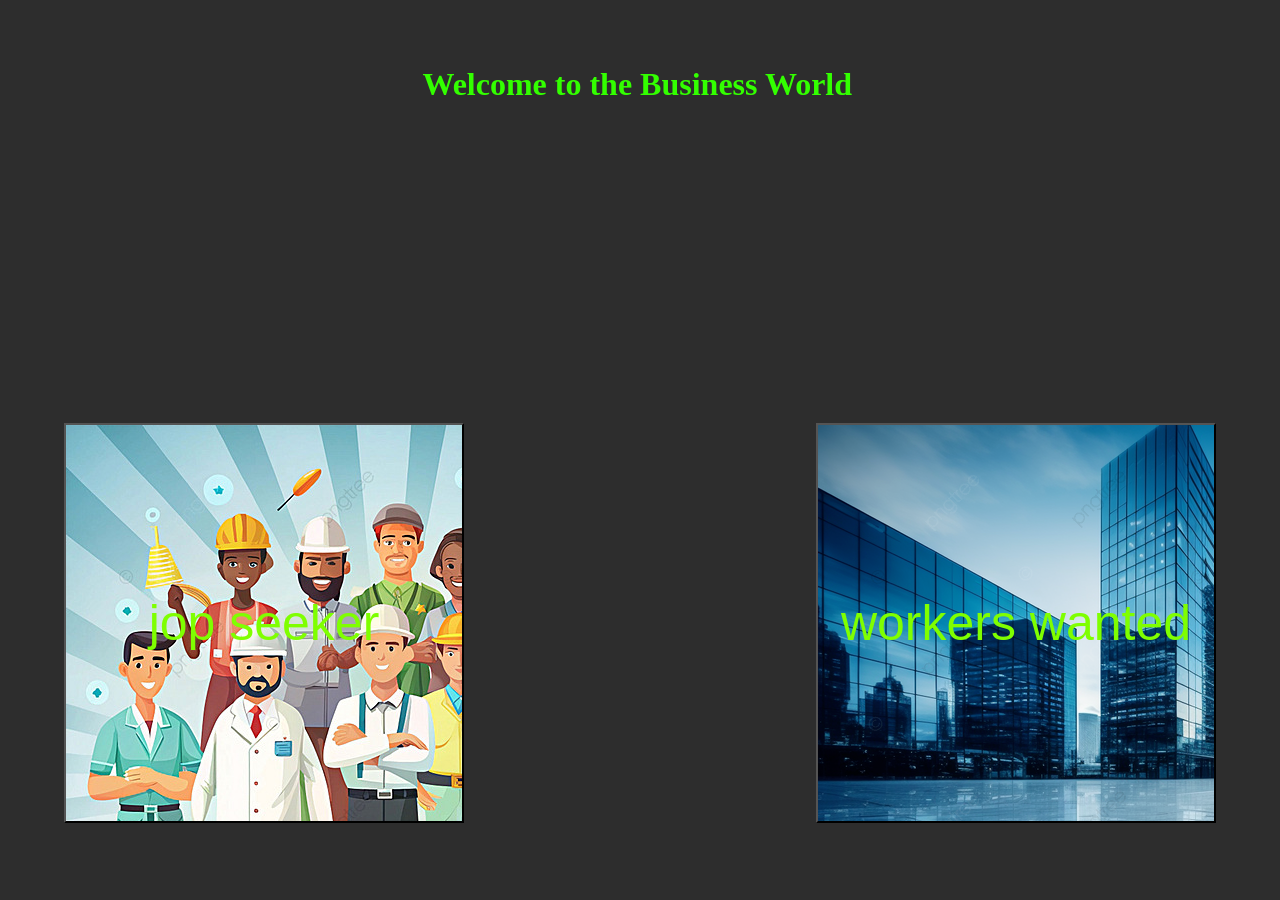
==== index.html @ 5e40501d "Initial commit" ====
<!DOCTYPE html>
<html lang="en">
<head>
    <meta charset="UTF-8">
    <meta name="viewport" content="width=device-width, initial-scale=1.0">
    <title>Document</title>
    <link rel="stylesheet" href="style1.css">
</head>
<body class="oll">
    <h1 class="tag">Welcome to the Business World</h1>
<button id="button" class="button" style="font-size: 50px; color: chartreuse;">workers wanted</button>
<button id="img" class="img" style="font-size: 50px; color: chartreuse;">jop seeker</button>
   <script src="test1.js"></script> 
</body>
</html>
---- style1.css ----
.oll{
    background-color: rgba(0, 0, 0, 0.822);
}
.button{
    width: 400px;
    height: 400px;
    background-image: url(business.png);
    position: fixed;
    top: 47vh;
    right: 5vw;
}
.img{
    width: 400px;
    height: 400px;
    background-image: url(work.png);
    position: fixed;
    top: 47vh;
    left: 5vw;  
}
.tag{
    color: rgb(51, 255, 0);
    position: fixed;
    top: 5vh;
    left: 33vw;
}
.bady{
    background-color: rgba(0, 0, 0, 0.692);
}
.shop{
    color: rgb(60, 255, 0);
    position: fixed;
    top: 30vh;
    left: 43vw;
}
.name{
 position: fixed;
    top: 32vh;
    left: 43vw;   
}
.phone{
     color: rgb(60, 255, 0);
    position: fixed;
    top: 35vh;
    left: 43vw;
}
.tel{
    position: fixed;
    top: 37vh;
    left: 43vw;
}
.option{
    position: fixed;
    top:51vh;
    left: 52.2vw;
}
.city{
    position: fixed;
    top:51vh;
    left: 43vw;
}
.hello{
    color: rgb(30, 255, 0);
    position: fixed;
    top: 5vh;
    left: 50vw;
}
.ras{
    color: rgb(30, 255, 0);
    position: fixed;
    top: 13vh;
    left: 42.8vw;
}
.whats{
    color: rgb(30, 255, 0);
    position: fixed;
    top: 40vh;
    left: 43vw;
}
.whats_app{
 position: fixed;
 top: 42vh;
 left: 43vw;   
}
.num{
    color: rgb(30, 255, 0);
    position: fixed;
    top: 45vh;
    left: 43vw;
}
.telo{
 position: fixed;
 top: 47vh;
 left: 43vw;
}
.Next{
    position: fixed;
    top: 60vh;
    left: 50vw;
}
.tipe{
    color: rgb(30, 255, 0);
    position: fixed;
    top: 25vh;
    left: 43vw;
}
.type{
    position: fixed;
    top: 27vh;
    left: 43vw;
}
.data{
    display: flex;
    flex-wrap: wrap;
    gap: 10px;
    /* height: 25vh;
    width: 25vw;
    background-color: rgba(0, 0, 0, 0.616); */
}
.delete{
    cursor: pointer;
    position: absolute;
    top: .5vh;
    right: .5vw;
}
.size{
    font-size: 27px;
}
.offer_box{
    background-color: aliceblue;
    border: 1px solid gray;
    padding: 20px;
    flex: 1 1 200px;
    position: relative;
}
.dbbcg{
    background-color: rgba(0, 0, 0, 0.685);
}
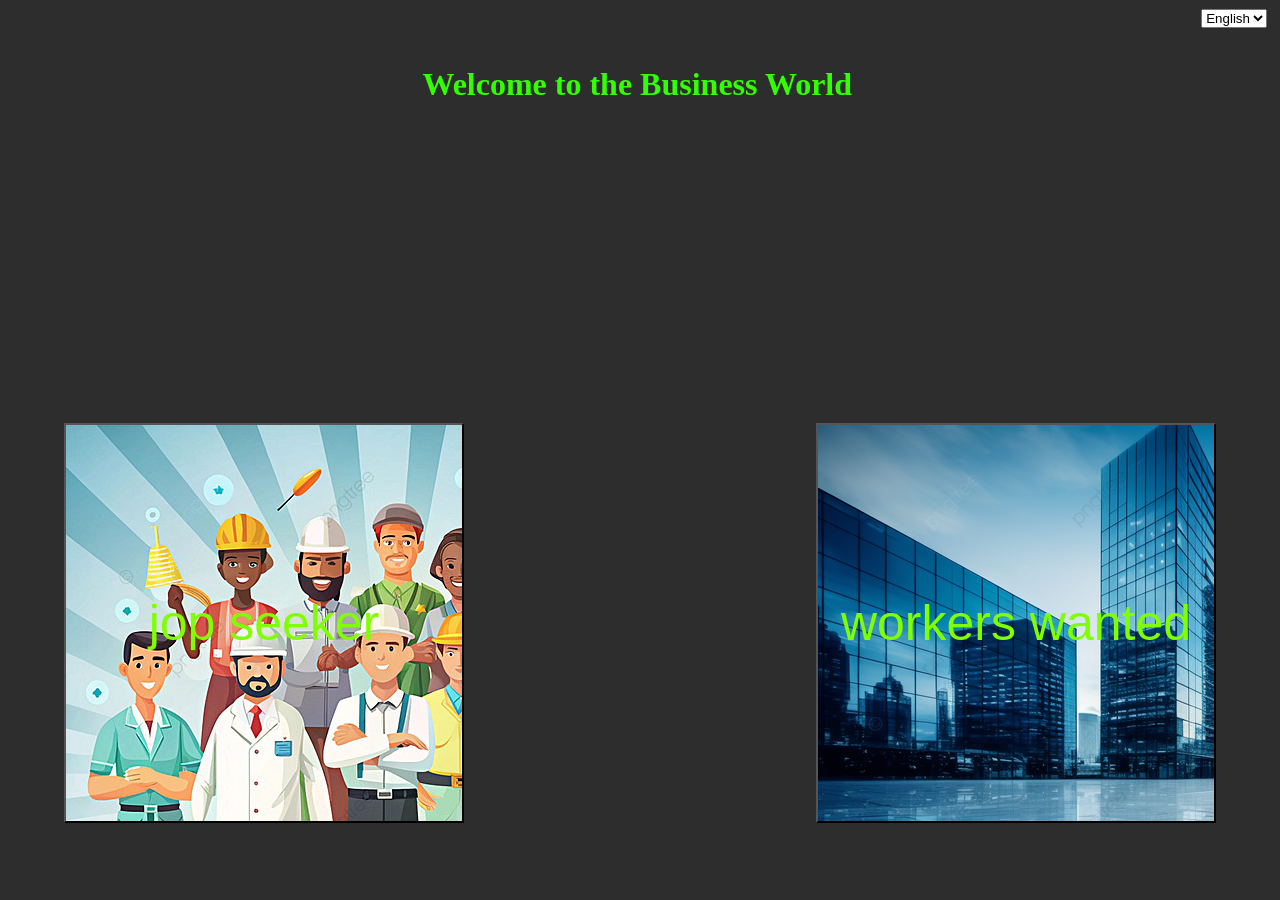
==== commit bf9b0479: "data" ====
--- a/index.html
+++ b/index.html
@@ -3,13 +3,19 @@
 <head>
     <meta charset="UTF-8">
     <meta name="viewport" content="width=device-width, initial-scale=1.0">
-    <title>Document</title>
+    <title data-i18n="trans">Business World</title>
     <link rel="stylesheet" href="style1.css">
 </head>
 <body class="oll">
-    <h1 class="tag">Welcome to the Business World</h1>
-<button id="button" class="button" style="font-size: 50px; color: chartreuse;">workers wanted</button>
-<button id="img" class="img" style="font-size: 50px; color: chartreuse;">jop seeker</button>
+    <select id="lang" class="lang">
+        <option value="en">English</option>
+        <option value="ar">العربية</option>
+    </select>
+    <h1 class="tag" data-i18n="taag">Welcome to the Business World</h1>
+<button id="button" class="button" style="font-size: 50px; color: chartreuse;" data-i18n="Worker">workers wanted</button>
+<button id="img" class="img" style="font-size: 50px; color: chartreuse;" data-i18n="jop">jop seeker</button>
+<script src="translations.js"></script>
+<script src="lang.js"></script>
    <script src="test1.js"></script> 
 </body>
 </html>
--- a/style1.css
+++ b/style1.css
@@ -1,3 +1,8 @@
+.lang{
+    position: fixed;
+    top: 1vh;
+    right: 1vw;
+}
 .oll{
     background-color: rgba(0, 0, 0, 0.822);
 }
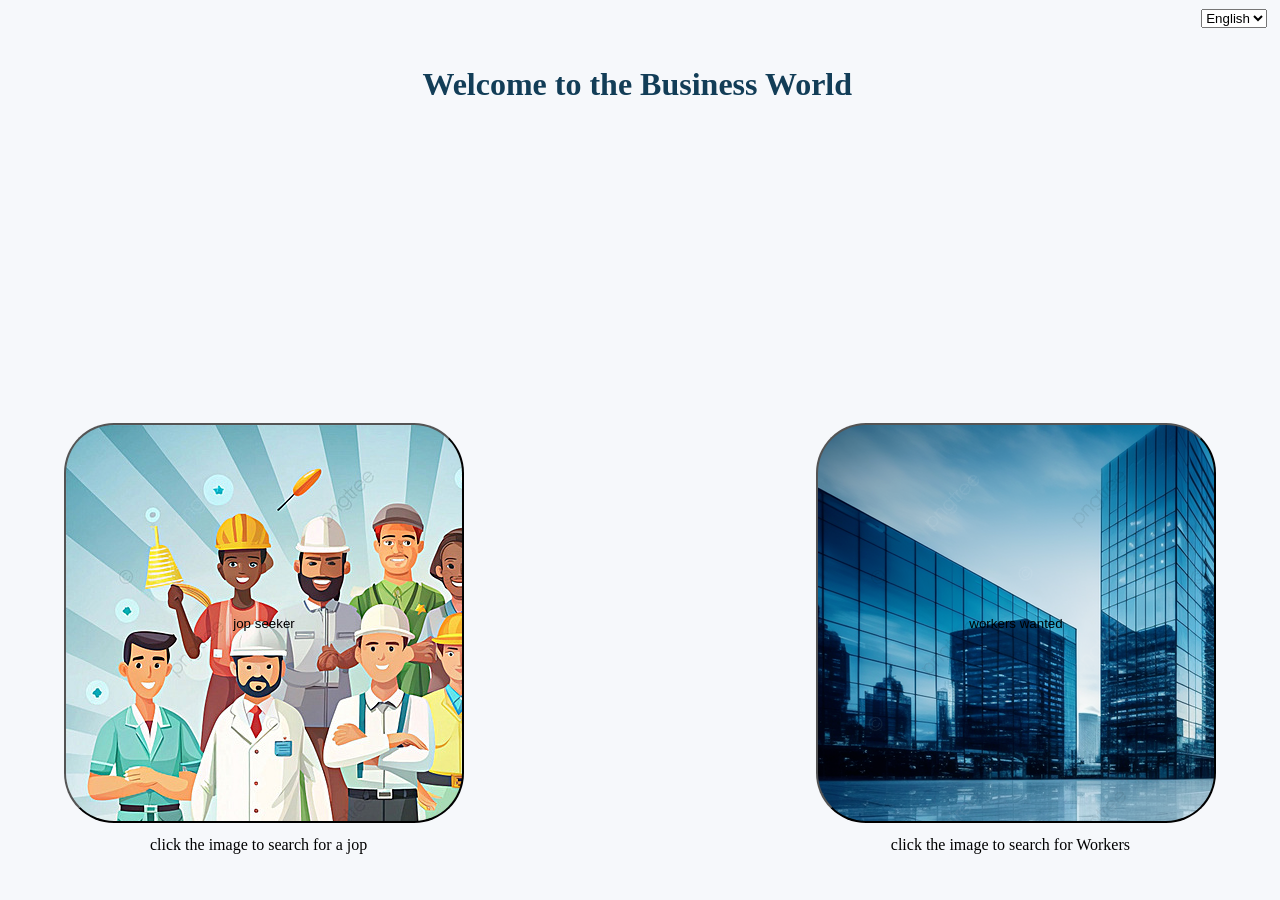
==== commit 07eacfac: "cerv" ====
--- a/index.html
+++ b/index.html
@@ -12,8 +12,10 @@
         <option value="ar">العربية</option>
     </select>
     <h1 class="tag" data-i18n="taag">Welcome to the Business World</h1>
-<button id="button" class="button" style="font-size: 50px; color: chartreuse;" data-i18n="Worker">workers wanted</button>
-<button id="img" class="img" style="font-size: 50px; color: chartreuse;" data-i18n="jop">jop seeker</button>
+<button id="button" class="button" data-i18n="Worker"></button>
+<button id="img" class="img" data-i18n="jop"></button>
+<p class="search" data-i18n="search">click the image to search for Workers</p>
+<p class="searchJop" data-i18n="searchJop">click the image to search for a jop</p>
 <script src="translations.js"></script>
 <script src="lang.js"></script>
    <script src="test1.js"></script> 
--- a/style1.css
+++ b/style1.css
@@ -1,15 +1,27 @@
+/* @media (max-width: 768px) {
+.data {
+    grid-template-columns: repeat(1, 1fr);
+}
+} */
 .lang{
     position: fixed;
     top: 1vh;
     right: 1vw;
 }
+.langs{
+    display: none;
+    position: fixed;
+    top: 15vh;
+    left: 54vw;
+}
 .oll{
-    background-color: rgba(0, 0, 0, 0.822);
+    background-color: #f6f8fb;
 }
 .button{
     width: 400px;
     height: 400px;
     background-image: url(business.png);
+    border-radius: 50px;
     position: fixed;
     top: 47vh;
     right: 5vw;
@@ -18,12 +30,23 @@
     width: 400px;
     height: 400px;
     background-image: url(work.png);
+    border-radius: 50px;
     position: fixed;
     top: 47vh;
     left: 5vw;  
 }
+.searchJop {
+    position: fixed;
+    top: 820px;
+    left: 150px;
+}
+.search{
+    position: fixed;
+    top: 820px;
+    right: 150px;
+}
 .tag{
-    color: rgb(51, 255, 0);
+    color: #123d57;
     position: fixed;
     top: 5vh;
     left: 33vw;
@@ -31,38 +54,17 @@
 .bady{
     background-color: rgba(0, 0, 0, 0.692);
 }
+.form{
+    position: fixed;
+    top: 30vh;
+    left: 44vw;
+}
 .shop{
     color: rgb(60, 255, 0);
-    position: fixed;
-    top: 30vh;
-    left: 43vw;
-}
-.name{
- position: fixed;
-    top: 32vh;
-    left: 43vw;   
 }
 .phone{
      color: rgb(60, 255, 0);
-    position: fixed;
-    top: 35vh;
-    left: 43vw;
-}
-.tel{
-    position: fixed;
-    top: 37vh;
-    left: 43vw;
-}
-.option{
-    position: fixed;
-    top:51vh;
-    left: 52.2vw;
-}
-.city{
-    position: fixed;
-    top:51vh;
-    left: 43vw;
-}
+  }
 .hello{
     color: rgb(30, 255, 0);
     position: fixed;
@@ -77,49 +79,23 @@
 }
 .whats{
     color: rgb(30, 255, 0);
-    position: fixed;
-    top: 40vh;
-    left: 43vw;
-}
-.whats_app{
- position: fixed;
- top: 42vh;
- left: 43vw;   
 }
 .num{
     color: rgb(30, 255, 0);
-    position: fixed;
-    top: 45vh;
-    left: 43vw;
-}
-.telo{
- position: fixed;
- top: 47vh;
- left: 43vw;
 }
 .Next{
     position: fixed;
-    top: 60vh;
+    top: 65vh;
     left: 50vw;
 }
 .tipe{
     color: rgb(30, 255, 0);
-    position: fixed;
-    top: 25vh;
-    left: 43vw;
-}
-.type{
-    position: fixed;
-    top: 27vh;
-    left: 43vw;
 }
 .data{
-    display: flex;
-    flex-wrap: wrap;
-    gap: 10px;
-    /* height: 25vh;
-    width: 25vw;
-    background-color: rgba(0, 0, 0, 0.616); */
+    display: grid;
+    grid-template-columns: repeat(3, 1fr);
+    grid-auto-flow: row;
+    gap: 10px; 
 }
 .delete{
     cursor: pointer;
@@ -134,9 +110,88 @@
     background-color: aliceblue;
     border: 1px solid gray;
     padding: 20px;
-    flex: 1 1 200px;
+    flex: 0 0 calc(33.333% - 10px);
     position: relative;
 }
 .dbbcg{
     background-color: rgba(0, 0, 0, 0.685);
-}+}
+.mhaf{
+    position: fixed;
+    top: 15px;
+    right: 15px;
+}
+.mdn{
+    position: fixed;
+    top: 15px;
+    left: 15px;
+}
+.zero{
+    display: none;
+}
+.mosta{
+    height: 30px;
+    background-color: rgba(0, 0, 0, 0.479);
+}
+.back{
+    background-color: rgba(0, 0, 0, 0.24);
+}
+/* @media (min-width: 0px) and (max-width: 320px) {}
+@media (min-width: 320px) and (max-width: 375px) {}
+@media (min-width: 375px) and (max-width: 425px) {}
+@media (min-width: 425px) and (max-width: 768px) {
+.tag{
+    position: fixed;
+    top: 30px;
+    left: 90px;
+}
+.button{
+    width: 580px;
+    height: 200px;
+    background-image: url(business.png);
+    position: fixed;
+    top: 300px;
+    right: 10px;
+}
+.img{
+     width: 580px;
+    height: 200px;
+    position: fixed;
+    top: 580px;
+}
+.form{
+    position: fixed;
+    top: 300px;
+    left: 100px;
+}
+.Next{
+    position: fixed;
+    top: 620px;
+    left: 190px;
+}
+.hello{
+    color: rgb(30, 255, 0);
+    position: fixed;
+    top: 10px;
+    left: 190px;
+}
+.ras{
+    color: rgb(30, 255, 0);
+    position: fixed;
+    top: 13vh;
+    left: 100px;
+}
+.langs{
+    position: fixed;
+    top: 420px;
+    left: 150px;
+}
+.data{
+    display: grid;
+    grid-template-columns: repeat(1, 1fr);
+    grid-auto-flow: row;
+    gap: 10px; 
+}
+}
+@media (min-width: 768px) and (max-width: 1024px) {}
+@media (min-width: 1024px) and (max-width: 1440px) {} */
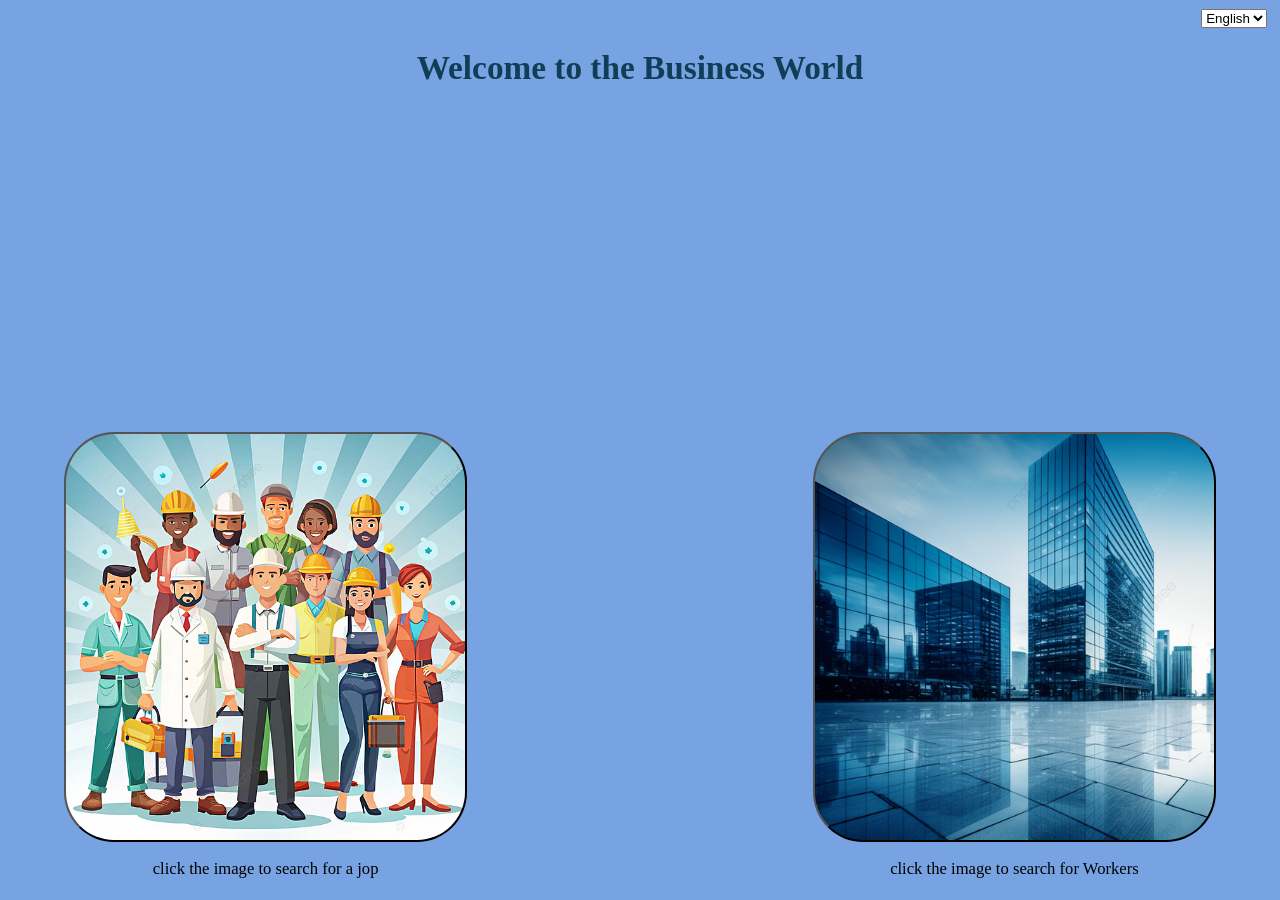
==== commit f25c61ee: "aaaa" ====
--- a/index.html
+++ b/index.html
@@ -12,12 +12,16 @@
         <option value="ar">العربية</option>
     </select>
     <h1 class="tag" data-i18n="taag">Welcome to the Business World</h1>
-<button id="button" class="button" data-i18n="Worker"></button>
-<button id="img" class="img" data-i18n="jop"></button>
-<p class="search" data-i18n="search">click the image to search for Workers</p>
-<p class="searchJop" data-i18n="searchJop">click the image to search for a jop</p>
+<div class="test">
+    <button id="button" class="button"></button>
+    <p class="search" data-i18n="search">click the image to search for Workers</p>
+</div>
+<div class="end">
+    <button id="img" class="img"></button>
+    <p class="searchJop" data-i18n="searchJop">click the image to search for a jop</p>
+</div>
 <script src="translations.js"></script>
 <script src="lang.js"></script>
-   <script src="test1.js"></script> 
+<script src="test1.js"></script> 
 </body>
 </html>
--- a/style1.css
+++ b/style1.css
@@ -1,116 +1,236 @@
-/* @media (max-width: 768px) {
-.data {
-    grid-template-columns: repeat(1, 1fr);
-}
-} */
 .lang{
     position: fixed;
-    top: 1vh;
-    right: 1vw;
+    top: 1%;
+    right: 1%;
 }
 .langs{
     display: none;
-    position: fixed;
-    top: 15vh;
-    left: 54vw;
 }
 .oll{
-    background-color: #f6f8fb;
+    background-color: #78a3e2;
+}
+.tag{
+    font-size: clamp(25px, 2.6vw, 70px);
+    color: #123d57;
+    position: fixed;
+    top: 3%;
+    left: 50%;
+    transform: translateX(-50%);
+    white-space: nowrap;
+}
+.test{
+    width: 31.5%;
+    max-width: 1400px;
+    height: 48%;
+    max-height: 1445px;
+    position: fixed;
+    top: 48%;
+    right: 5%;
+}
+.end{
+    width: 31.5%;
+    max-width: 1400px;
+    height: 48%;
+    max-height: 1445px;
+    position: fixed;
+    top: 48%;
+    left: 5%;
 }
 .button{
-    width: 400px;
-    height: 400px;
+    background-size: cover;
+    background-repeat: no-repeat;
+    width: 100%;
+    min-width: 150px;
+    max-width: 1400px;
+    height: 95%;
+    min-height: 150px;
+    max-height: 1400px;
     background-image: url(business.png);
     border-radius: 50px;
-    position: fixed;
-    top: 47vh;
-    right: 5vw;
+    position: absolute;
+    top: 0%;
+    right: 0%;
 }
 .img{
-    width: 400px;
-    height: 400px;
+    background-size: cover;
+    background-repeat: no-repeat;
+    width: 100%;
+    min-width: 150px;
+    max-width: 1400px;
+    height: 95%;
+    min-height: 150px;
+    max-height: 1400px;
     background-image: url(work.png);
     border-radius: 50px;
-    position: fixed;
-    top: 47vh;
-    left: 5vw;  
+    position: absolute;
+    top: 0%;
+    right: 0%;
 }
 .searchJop {
-    position: fixed;
-    top: 820px;
-    left: 150px;
+    font-size: clamp(16px, 1.3vw, 50px);
+    white-space: nowrap;
+    position: absolute;
+    top: 95%;
+    left: 50%;
+    transform: translateX(-50%);
 }
 .search{
-    position: fixed;
-    top: 820px;
-    right: 150px;
-}
-.tag{
-    color: #123d57;
-    position: fixed;
-    top: 5vh;
-    left: 33vw;
+    font-size: clamp(16px, 1.3vw, 50px);
+    white-space: nowrap;
+    position: absolute;
+    top: 95%;
+    left: 50%;
+    transform: translateX(-50%);
 }
 .bady{
-    background-color: rgba(0, 0, 0, 0.692);
+    background-image: url(finly.png);
+    background-repeat: no-repeat;
+    background-size: cover;
+    background-position: center;
+    background-attachment: fixed;
+    overflow-x: hidden;
+}
+.quition{
+    border-radius: 50px;
+    background-color: rgb(255, 255, 255);
+    width: 25%;
+    min-width: 250px;
+    max-width: 1350px;
+    height: 21%;
+    min-height: 120px;
+    max-height: 1280px;
+    position: fixed;
+    left: 50%;
+    top: 3%;
+    transform: translateX(-50%);
+}
+.hello{
+    font-size: clamp(30px, 3vw, 100px);
+    color: rgb(30, 255, 0);
+    position: absolute;
+    top: 4%;
+    left: 50%;
+    transform: translateX(-50%);
+}
+.ras{
+    font-size: clamp(15px, 1.4vw, 120px);
+    color: rgb(30, 255, 0);
+    position: absolute;
+    top: 50%;
+    left: 50%;
+    transform: translateX(-50%);
+    white-space: nowrap;
 }
 .form{
-    position: fixed;
-    top: 30vh;
-    left: 44vw;
+    border-radius: 50px;
+    width: 25%;
+    min-width: 250px;
+    max-width: 1350px;
+    height: 41%;
+    min-height: 350px;
+    max-height: 1500px;
+    background-color: rgb(255, 255, 255);
+    position: fixed;
+    top: 30%;
+    left: 50%;
+    transform: translateX(-50%);
+}
+.tipe{
+    color: rgb(30, 255, 0);
+    position: absolute;
+    top: 3.1%;
+    left: 11%;
+}
+.type{
+    font-size: clamp(15px, 1.5vw, 150px);
+    position: absolute;
+    top: 8%;
+    left: 11%;
 }
 .shop{
     color: rgb(60, 255, 0);
+    position: absolute;
+    top: 16%;
+    left: 11%;
+}
+.name{
+    font-size: clamp(15px, 1.5vw, 150px);
+    position: absolute;
+    top: 21%;
+    left: 11%;
 }
 .phone{
      color: rgb(60, 255, 0);
-  }
-.hello{
-    color: rgb(30, 255, 0);
-    position: fixed;
-    top: 5vh;
-    left: 50vw;
-}
-.ras{
-    color: rgb(30, 255, 0);
-    position: fixed;
-    top: 13vh;
-    left: 42.8vw;
+     position: absolute;
+     top: 29%;
+     left: 11%;
+}
+.tel{
+    font-size: clamp(15px, 1.5vw, 150px);
+    position: absolute;
+    top: 34%;
+    left: 11%;
 }
 .whats{
     color: rgb(30, 255, 0);
+    position: absolute;
+    top: 42%;
+    left: 11%;
+}
+.whats_app{
+    font-size: clamp(15px, 1.5vw, 150px);
+    position: absolute;
+    top: 47%;
+    left: 11%;
 }
 .num{
     color: rgb(30, 255, 0);
+    position: absolute;
+    top: 55%;
+    left: 11%;
+}
+.telo{
+    font-size: clamp(15px, 1.5vw, 150px);
+    position: absolute;
+    top: 60%;
+    left: 11%;
+}
+.option{
+    position: absolute;
+    top: 70%;
+    left: 11%;
+}
+.city{
+    position: absolute;
+    top: 70%;
+    left: 62%;
 }
 .Next{
-    position: fixed;
-    top: 65vh;
-    left: 50vw;
-}
-.tipe{
-    color: rgb(30, 255, 0);
+    position: absolute;
+    top: 85%;
+    left: 39%;
 }
 .data{
     display: grid;
-    grid-template-columns: repeat(3, 1fr);
+    grid-template-columns: repeat(2, 1fr);
     grid-auto-flow: row;
-    gap: 10px; 
+    gap: 10px;
 }
 .delete{
     cursor: pointer;
     position: absolute;
-    top: .5vh;
-    right: .5vw;
+    top: 1.5vh;
+    right: 1.5vw;
 }
 .size{
     font-size: 27px;
 }
 .offer_box{
+    border-radius: 50px;
     background-color: aliceblue;
-    border: 1px solid gray;
-    padding: 20px;
-    flex: 0 0 calc(33.333% - 10px);
+    border: .1rem solid gray;
+    padding: 2rem;
+    /* flex: 0 0 calc(33.333% - 10px); */
     position: relative;
 }
 .dbbcg{
@@ -130,68 +250,415 @@
     display: none;
 }
 .mosta{
-    height: 30px;
-    background-color: rgba(0, 0, 0, 0.479);
+    height: 32px;
+    background-color: rgba(26, 5, 214, 0.938);
 }
 .back{
-    background-color: rgba(0, 0, 0, 0.24);
-}
-/* @media (min-width: 0px) and (max-width: 320px) {}
-@media (min-width: 320px) and (max-width: 375px) {}
-@media (min-width: 375px) and (max-width: 425px) {}
-@media (min-width: 425px) and (max-width: 768px) {
+    background-color: rgb(151, 147, 218);
+}
+html[dir = "rtl"] .tag {
+    left: 50%;
+}
+html[dir = "rtl"] .hello {
+    left: 50%;
+}
+html[dir = "rtl"] .ras {
+    left: 50%;
+}
+html[dir = "rtl"] .tipe {
+    position: absolute;
+    top: 4%;
+    right: 11%;
+}
+html[dir = "rtl"] .type {
+    position: absolute;
+    top: 9%;
+    left: 11%;
+}
+html[dir = "rtl"] .shop {
+    position: absolute;
+    top: 17%;
+    right: 11%;
+}
+html[dir = "rtl"] .name {
+    position: absolute;
+    top: 23%;
+    left: 11%;
+}
+html[dir = "rtl"] .phone {
+    position: absolute;
+    top: 32%;
+    right: 11%;
+}
+html[dir = "rtl"] .tel {
+    position: absolute;
+    top: 38%;
+    left: 11%;
+}
+html[dir = "rtl"] .whats {
+    position: absolute;
+    top: 47%;
+    right: 11%;
+}
+html[dir = "rtl"] .whats_app {
+    position: absolute;
+    top: 52%;
+    left: 11%;
+}
+html[dir = "rtl"] .num {
+    position: absolute;
+    top: 61%;
+    right: 11%;
+}
+html[dir = "rtl"] .telo {
+    position: absolute;
+    top: 67%;
+    left: 11%;
+}
+html[dir = "rtl"] .option {
+    position: absolute;
+    top: 76%;
+    left: 11%;
+}
+html[dir = "rtl"] .city {
+    position: absolute;
+    top: 76%;
+    right: 11%;
+}
+@media (max-width: 768px) {
 .tag{
-    position: fixed;
-    top: 30px;
-    left: 90px;
+    font-size: clamp(22px, 3vw, 50px);
+    position: fixed;
+    top: 3%;
+    left: 50%;
+    transform: translateX(-50%);
+}
+.test{
+    box-sizing: border-box;
+    width: 100%;
+    max-width: 3000px;
+    height: 33%;
+    max-height: 445px;
+    position: fixed;
+    top: 15%;
+    left: 0%;
+}
+.end{
+    width: 100%;
+    max-width: 3000px;
+    height: 33%;
+    max-height: 445px;
+    position: fixed;
+    top: 56%;
+    left: 0%;
 }
 .button{
-    width: 580px;
-    height: 200px;
-    background-image: url(business.png);
-    position: fixed;
-    top: 300px;
-    right: 10px;
+    border-radius: 0px;
+    width: 100%;
+    min-width: 300px;
+    max-width: 1000px;
+    height: 40%;
+    min-height: 220px;
+    max-height: 1000px;
+    position: absolute;
+    top: 2%;
+    left: 0%;
+    transform: translateY(23%);
 }
 .img{
-     width: 580px;
-    height: 200px;
-    position: fixed;
-    top: 580px;
-}
-.form{
-    position: fixed;
-    top: 300px;
-    left: 100px;
-}
-.Next{
-    position: fixed;
-    top: 620px;
-    left: 190px;
-}
-.hello{
-    color: rgb(30, 255, 0);
-    position: fixed;
-    top: 10px;
-    left: 190px;
+    border-radius: 0px;
+    width: 100%;
+    min-width: 300px;
+    max-width: 1000px;
+    height: 40%;
+    min-height: 220px;
+    max-height: 1000px;
+    position: absolute;
+    top: 2%;
+    left: 0%;
+    transform: translateY(23%);
+}
+.searchJop {
+    font-size: clamp(20px, 2vw, 25px);
+    position: absolute;
+    top: 0%;
+    left: 0%;
+    transform: translateX(0%);
+}
+.search{
+    font-size: clamp(20px, 2vw, 25px);
+    position: absolute;
+    top: 0%;
+    left: 0%;
+    transform: translateX(0%);
 }
 .ras{
-    color: rgb(30, 255, 0);
-    position: fixed;
-    top: 13vh;
-    left: 100px;
-}
-.langs{
-    position: fixed;
-    top: 420px;
-    left: 150px;
+    font-size: clamp(15px, 1vw, 10px);
+    position: absolute;
+    top: 50%;
+    left: 50%;
 }
 .data{
     display: grid;
     grid-template-columns: repeat(1, 1fr);
     grid-auto-flow: row;
-    gap: 10px; 
-}
-}
-@media (min-width: 768px) and (max-width: 1024px) {}
-@media (min-width: 1024px) and (max-width: 1440px) {} */+    gap: 10px;
+}
+html[dir = "rtl"] .tag {
+    left: 50%;
+}
+html[dir = "rtl"] .test {
+    right: 0%;
+}
+html[dir = "rtl"] .button {
+    right: 0%;
+}
+html[dir = "rtl"] .searchJop {
+    right: 0.3%;
+}
+html[dir = "rtl"] .search {
+    right: 0.3%;
+}
+html[dir = "rtl"] .hello {
+    left: 50%;
+}
+html[dir = "rtl"] .ras {
+    left: 50%;
+}
+@media (max-height: 630px) {
+.button{
+    border-radius: 0px;
+    width: 100%;
+    min-width: 300px;
+    max-width: 1000px;
+    height: 40%;
+    min-height: 200px;
+    max-height: 1000px;
+    position: absolute;
+    top: 2%;
+    left: 0%;
+    transform: translateY(23%);
+}
+.img{
+    border-radius: 0px;
+    width: 100%;
+    min-width: 300px;
+    max-width: 1000px;
+    height: 40%;
+    min-height: 200px;
+    max-height: 1000px;
+    position: absolute;
+    top: 2%;
+    left: 0%;
+    transform: translateY(23%);
+}
+}
+@media (max-height: 575px) {
+.button{
+    border-radius: 0px;
+    width: 100%;
+    min-width: 300px;
+    max-width: 1000px;
+    height: 40%;
+    min-height: 150px;
+    max-height: 1000px;
+    position: absolute;
+    top: 4%;
+    left: 0%;
+    transform: translateY(23%);
+}
+.img{
+    border-radius: 0px;
+    width: 100%;
+    min-width: 300px;
+    max-width: 1000px;
+    height: 40%;
+    min-height: 150px;
+    max-height: 1000px;
+    position: absolute;
+    top: 4%;
+    left: 0%;
+    transform: translateY(23%);
+}
+}
+@media (max-height: 430px) {
+.test{
+    box-sizing: border-box;
+    width: 50%;
+    min-width: 100px;
+    max-width: 3000px;
+    height: 33%;
+    min-height: 140px;
+    max-height: 445px;
+    position: fixed;
+    top: 42%;
+    left: 50%;
+}
+.end{
+    width: 50%;
+    max-width: 3000px;
+    height: 33%;
+    min-height: 140px;
+    max-height: 445px;
+    position: fixed;
+    top: 42%;
+    left: 0%;
+}
+.button{
+    border-radius: 0px;
+    width: 100%;
+    min-width: 200px;
+    max-width: 1000px;
+    height: 40%;
+    min-height: 220px;
+    max-height: 1000px;
+    position: absolute;
+    top: 0%;
+    left: 0%;
+    transform: translateY(-32%);
+}
+.img{
+    border-radius: 0px;
+    width: 100%;
+    min-width: 200px;
+    max-width: 1000px;
+    height: 40%;
+    min-height: 220px;
+    max-height: 1000px;
+    position: absolute;
+    top: 0%;
+    left: 0%;
+    transform: translateY(-32%);
+}
+.searchJop {
+    font-size: clamp(13px, 2vw, 25px);
+    position: absolute;
+    top: 100%;
+    left: 50%;
+    transform: translateX(-50%);
+}
+.search{
+    font-size: clamp(13px, 2vw, 25px);
+    position: absolute;
+    top: 100%;
+    left: 50%;
+    transform: translateX(-50%);
+}
+.quition{
+    width: 25%;
+    min-width: 250px;
+    max-width: 350px;
+    height: 21%;
+    min-height: 80px;
+    max-height: 280px;
+    position: fixed;
+    left: 50%;
+    top: 1%;
+    transform: translateX(-50%);
+}
+.hello{
+    color: rgb(30, 255, 0);
+    position: absolute;
+    top: 0%;
+    left: 50%;
+    transform: translateX(-50%);
+}
+.ras{
+    font-size: clamp(15px, 1.4vw, 20px);
+    color: rgb(30, 255, 0);
+    position: absolute;
+    top: 50%;
+    left: 50%;
+    transform: translateX(-50%);
+    white-space: nowrap;
+}
+.form{
+    border-radius: 50px;
+    width: 100%;
+    min-width: 440px;
+    height: 41%;
+    min-height: 200px;
+    max-height: 500px;
+    background-color: rgb(255, 255, 255);
+    position: fixed;
+    top: 30%;
+    left: 50%;
+    transform: translateX(-50%);
+}
+.tipe{
+    color: rgb(30, 255, 0);
+    position: absolute;
+    top: 5%;
+    left: 5%;
+}
+.type{
+    font-size: clamp(15px, 1.5vw, 35px);
+    position: absolute;
+    top: 16%;
+    left: 5%;
+}
+.shop{
+    color: rgb(60, 255, 0);
+    position: absolute;
+    top: 27%;
+    left: 5%;
+}
+.name{
+    font-size: clamp(15px, 1.5vw, 35px);
+    position: absolute;
+    top: 37%;
+    left: 5%;
+}
+.phone{
+     color: rgb(60, 255, 0);
+     position: absolute;
+     top: 50%;
+     left: 5%;
+}
+.tel{
+    font-size: clamp(15px, 1.5vw, 35px);
+    position: absolute;
+    top: 58%;
+    left: 5%;
+}
+.whats{
+    color: rgb(30, 255, 0);
+    position: absolute;
+    top: 5%;
+    left: 51%;
+}
+.whats_app{
+    font-size: clamp(15px, 1.5vw, 35px);
+    position: absolute;
+    top: 16%;
+    left: 51%;
+}
+.num{
+    color: rgb(30, 255, 0);
+    position: absolute;
+    top: 27%;
+    left: 51%;
+}
+.telo{
+    font-size: clamp(15px, 1.5vw, 35px);
+    position: absolute;
+    top: 37%;
+    left: 51%;
+}
+.option{
+    position: absolute;
+    top: 59%;
+    left: 51%;
+}
+.city{
+    position: absolute;
+    top: 59%;
+    left: 80%;
+}
+.Next{
+    position: absolute;
+    top: 78%;
+    left: 39%;
+}
+}
+}
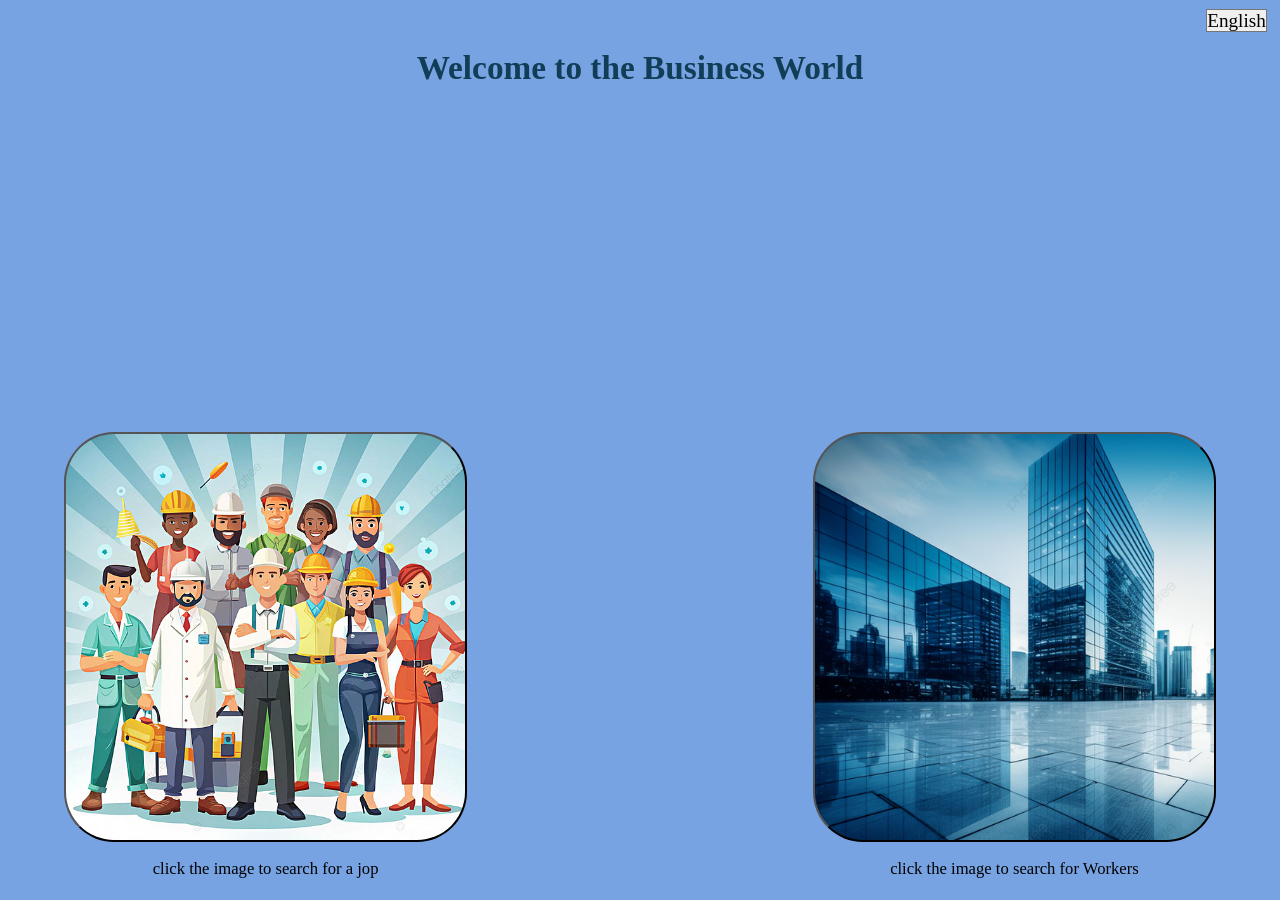
==== commit 14e5b57e: "complete" ====
--- a/index.html
+++ b/index.html
@@ -3,7 +3,13 @@
 <head>
     <meta charset="UTF-8">
     <meta name="viewport" content="width=device-width, initial-scale=1.0">
+    <meta name="google" content="notranslate">
     <title data-i18n="trans">Business World</title>
+    <meta property = "og: title" content="Business World - دور على شغل او عمال بالقرب منك">
+    <meta property = "og: description" content="شغل قريب منك...عمال يناسبوك كل ده فى مكان واحد">
+    <!-- <meta property = "og: image" content="">
+    <meta property = "og: url" content=""> -->
+    <meta property = "og: type" content="website">
     <link rel="stylesheet" href="style1.css">
 </head>
 <body class="oll">
--- a/style1.css
+++ b/style1.css
@@ -1,4 +1,9 @@
+/* https://plain-pine-b594.qpwoeiruty35829346238456.workers.dev */
 .lang{
+    appearance: none;
+    -webkit-appearance: none;
+    font-size: clamp(15px, 1.5vw, 100px);
+    font-family: inherit;
     position: fixed;
     top: 1%;
     right: 1%;
@@ -83,12 +88,13 @@
     transform: translateX(-50%);
 }
 .bady{
-    background-image: url(finly.png);
+    background-color: #78a3e2;
+    /* background-image: url(finly.png);
     background-repeat: no-repeat;
     background-size: cover;
     background-position: center;
     background-attachment: fixed;
-    overflow-x: hidden;
+    overflow-x: hidden; */
 }
 .quition{
     border-radius: 50px;
@@ -105,7 +111,7 @@
     transform: translateX(-50%);
 }
 .hello{
-    font-size: clamp(30px, 3vw, 100px);
+    font-size: clamp(30px, 3.5vw, 100px);
     color: rgb(30, 255, 0);
     position: absolute;
     top: 4%;
@@ -113,13 +119,22 @@
     transform: translateX(-50%);
 }
 .ras{
-    font-size: clamp(15px, 1.4vw, 120px);
+    font-size: clamp(15px, 1.8vw, 250px);
     color: rgb(30, 255, 0);
     position: absolute;
     top: 50%;
     left: 50%;
     transform: translateX(-50%);
     white-space: nowrap;
+}
+.Manage{
+    appearance: none;
+    -webkit-appearance: none;
+    font-size: clamp(8px, 1.2vw, 100px);
+    font-family: inherit;
+    background-color: #123d57;
+    color: white;
+    font-weight: bold;
 }
 .form{
     border-radius: 50px;
@@ -206,13 +221,18 @@
     left: 62%;
 }
 .Next{
+    appearance: none;
+    -webkit-appearance: none;
+    font-size: clamp(8px, 1.2vw, 100px);
+    font-family: inherit;
     position: absolute;
     top: 85%;
-    left: 39%;
+    left: 50%;
+    transform: translateX(-50%);
 }
 .data{
     display: grid;
-    grid-template-columns: repeat(2, 1fr);
+    grid-template-columns: repeat(3, 1fr);
     grid-auto-flow: row;
     gap: 10px;
 }
@@ -223,7 +243,7 @@
     right: 1.5vw;
 }
 .size{
-    font-size: 27px;
+    font-size: clamp(20px, 2vw, 80px);
 }
 .offer_box{
     border-radius: 50px;
@@ -234,7 +254,7 @@
     position: relative;
 }
 .dbbcg{
-    background-color: rgba(0, 0, 0, 0.685);
+    background-color: #78a3e2;
 }
 .mhaf{
     position: fixed;
@@ -251,10 +271,10 @@
 }
 .mosta{
     height: 32px;
-    background-color: rgba(26, 5, 214, 0.938);
+    background-color: #3645c5;
 }
 .back{
-    background-color: rgb(151, 147, 218);
+    background-color: #78a3e2;
 }
 html[dir = "rtl"] .tag {
     left: 50%;
@@ -325,7 +345,68 @@
     top: 76%;
     right: 11%;
 }
-@media (max-width: 768px) {
+@media (min-width: 1500px) {
+.quition{
+    border-radius: 70px;
+    width: 30%;
+    min-width: 250px;
+    max-width: 1350px;
+    height: 21%;
+    min-height: 120px;
+    max-height: 1280px;
+    position: fixed;
+    left: 50%;
+    top: 3%;
+    transform: translateX(-50%);
+}
+.form{
+    border-radius: 70px;
+    width: 30%;
+    min-width: 250px;
+    max-width: 1350px;
+    height: 45%;
+    min-height: 350px;
+    max-height: 1500px;
+}
+.type{
+    font-size: clamp(20px, 1.9vw, 300px);
+}
+.name{
+    font-size: clamp(20px, 1.9vw, 300px);
+}
+.tel{
+    font-size: clamp(20px, 1.9vw, 300px);
+}
+.whats_app{
+    font-size: clamp(20px, 1.9vw, 300px);
+}
+.telo{
+    font-size: clamp(20px, 1.9vw, 300px);
+}
+.option{
+    font-size: 1.5vw;
+}
+.city{
+    font-size: 1.5vw;
+}
+.Next{
+    appearance: none;
+    -webkit-appearance: none;
+    font-size: 7vw;
+    font-family: inherit;
+}
+}
+@media (max-width: 1085px) {
+.data{
+    grid-template-columns: repeat(2, 1fr);
+}
+}
+@media (max-width: 681px) {
+.data{
+    grid-template-columns: repeat(1, 1fr);
+}
+}
+@media (max-width: 800px) and (min-width: 0px) {
 .tag{
     font-size: clamp(22px, 3vw, 50px);
     position: fixed;
@@ -398,12 +479,6 @@
     top: 50%;
     left: 50%;
 }
-.data{
-    display: grid;
-    grid-template-columns: repeat(1, 1fr);
-    grid-auto-flow: row;
-    gap: 10px;
-}
 html[dir = "rtl"] .tag {
     left: 50%;
 }
@@ -424,6 +499,146 @@
 }
 html[dir = "rtl"] .ras {
     left: 50%;
+}
+@media (max-height: 1400px) {
+.button{
+    border-radius: 0px;
+    width: 100%;
+    min-width: 300px;
+    max-width: 1000px;
+    height: 40%;
+    min-height: 350px;
+    max-height: 1000px;
+    position: absolute;
+    top: 2%;
+    left: 0%;
+    transform: translateY(23%);
+}
+.img{
+    border-radius: 0px;
+    width: 100%;
+    min-width: 300px;
+    max-width: 1000px;
+    height: 40%;
+    min-height: 350px;
+    max-height: 1000px;
+    position: absolute;
+    top: 2%;
+    left: 0%;
+    transform: translateY(23%);
+}
+}
+@media (max-height: 1100px) {
+.button{
+    border-radius: 0px;
+    width: 100%;
+    min-width: 300px;
+    max-width: 1000px;
+    height: 40%;
+    min-height: 290px;
+    max-height: 1000px;
+    position: absolute;
+    top: 2%;
+    left: 0%;
+    transform: translateY(23%);
+}
+.img{
+    border-radius: 0px;
+    width: 100%;
+    min-width: 300px;
+    max-width: 1000px;
+    height: 40%;
+    min-height: 290px;
+    max-height: 1000px;
+    position: absolute;
+    top: 2%;
+    left: 0%;
+    transform: translateY(23%);
+}
+}
+@media (max-height: 850px) {
+.button{
+    border-radius: 0px;
+    width: 100%;
+    min-width: 300px;
+    max-width: 1000px;
+    height: 50%;
+    min-height: 270px;
+    max-height: 1000px;
+    position: absolute;
+    top: 2%;
+    left: 0%;
+    transform: translateY(23%);
+}
+.img{
+    border-radius: 0px;
+    width: 100%;
+    min-width: 300px;
+    max-width: 1000px;
+    height: 50%;
+    min-height: 270px;
+    max-height: 1000px;
+    position: absolute;
+    top: 2%;
+    left: 0%;
+    transform: translateY(23%);
+}
+}
+@media (max-height: 780px) {
+.button{
+    border-radius: 0px;
+    width: 100%;
+    min-width: 300px;
+    max-width: 1000px;
+    height: 40%;
+    min-height: 240px;
+    max-height: 1000px;
+    position: absolute;
+    top: 2%;
+    left: 0%;
+    transform: translateY(23%);
+}
+.img{
+    border-radius: 0px;
+    width: 100%;
+    min-width: 300px;
+    max-width: 1000px;
+    height: 40%;
+    min-height: 240px;
+    max-height: 1000px;
+    position: absolute;
+    top: 2%;
+    left: 0%;
+    transform: translateY(23%);
+}
+}
+@media (max-height: 690px) {
+.button{
+    border-radius: 0px;
+    width: 100%;
+    min-width: 300px;
+    max-width: 1000px;
+    height: 40%;
+    min-height: 220px;
+    max-height: 1000px;
+    position: absolute;
+    top: 2%;
+    left: 0%;
+    transform: translateY(23%);
+}
+.img{
+    border-radius: 0px;
+    width: 100%;
+    min-width: 300px;
+    max-width: 1000px;
+    height: 40%;
+    min-height: 220px;
+    max-height: 1000px;
+    position: absolute;
+    top: 2%;
+    left: 0%;
+    transform: translateY(23%);
+}
 }
 @media (max-height: 630px) {
 .button{
@@ -557,7 +772,6 @@
     transform: translateX(-50%);
 }
 .hello{
-    color: rgb(30, 255, 0);
     position: absolute;
     top: 0%;
     left: 50%;
@@ -574,8 +788,7 @@
 }
 .form{
     border-radius: 50px;
-    width: 100%;
-    min-width: 440px;
+    width: 500px;
     height: 41%;
     min-height: 200px;
     max-height: 500px;
@@ -658,7 +871,75 @@
 .Next{
     position: absolute;
     top: 78%;
-    left: 39%;
-}
+    left: 50%;
+}
+html[dir = "rtl"] .tipe {
+    position: absolute;
+    top: 5%;
+    right: 55%;
+}
+html[dir = "rtl"] .type {
+    position: absolute;
+    top: 16%;
+    left: 5%;
+}
+html[dir = "rtl"] .shop {
+    position: absolute;
+    top: 27%;
+    right: 55%;
+}
+html[dir = "rtl"] .name {
+    position: absolute;
+    top: 37%;
+    left: 5%;
+}
+html[dir = "rtl"] .phone {
+    position: absolute;
+    top: 50%;
+    right: 55%;
+}
+html[dir = "rtl"] .tel {
+    position: absolute;
+    top: 58%;
+    left: 5%;
+}
+html[dir = "rtl"] .whats {
+    position: absolute;
+    top: 5%;
+    right: 9%;
+}
+html[dir = "rtl"] .whats_app {
+    position: absolute;
+    top: 16%;
+    left: 51%;
+}
+html[dir = "rtl"] .num {
+    position: absolute;
+    top: 27%;
+    right: 9%;
+}
+html[dir = "rtl"] .telo {
+    position: absolute;
+    top: 37%;
+    left: 51%;
+}
+html[dir = "rtl"] .option {
+    position: absolute;
+    top: 59%;
+    left: 51%;
+}
+html[dir = "rtl"] .city {
+    width: 80px;
+    position: absolute;
+    top: 59%;
+    right: 9%;
+}
+}
+}
+@media (max-width: 330px) {
+.Manage{
+    position: fixed;
+    top: 0%;
+    left: 0%;
 }
 }
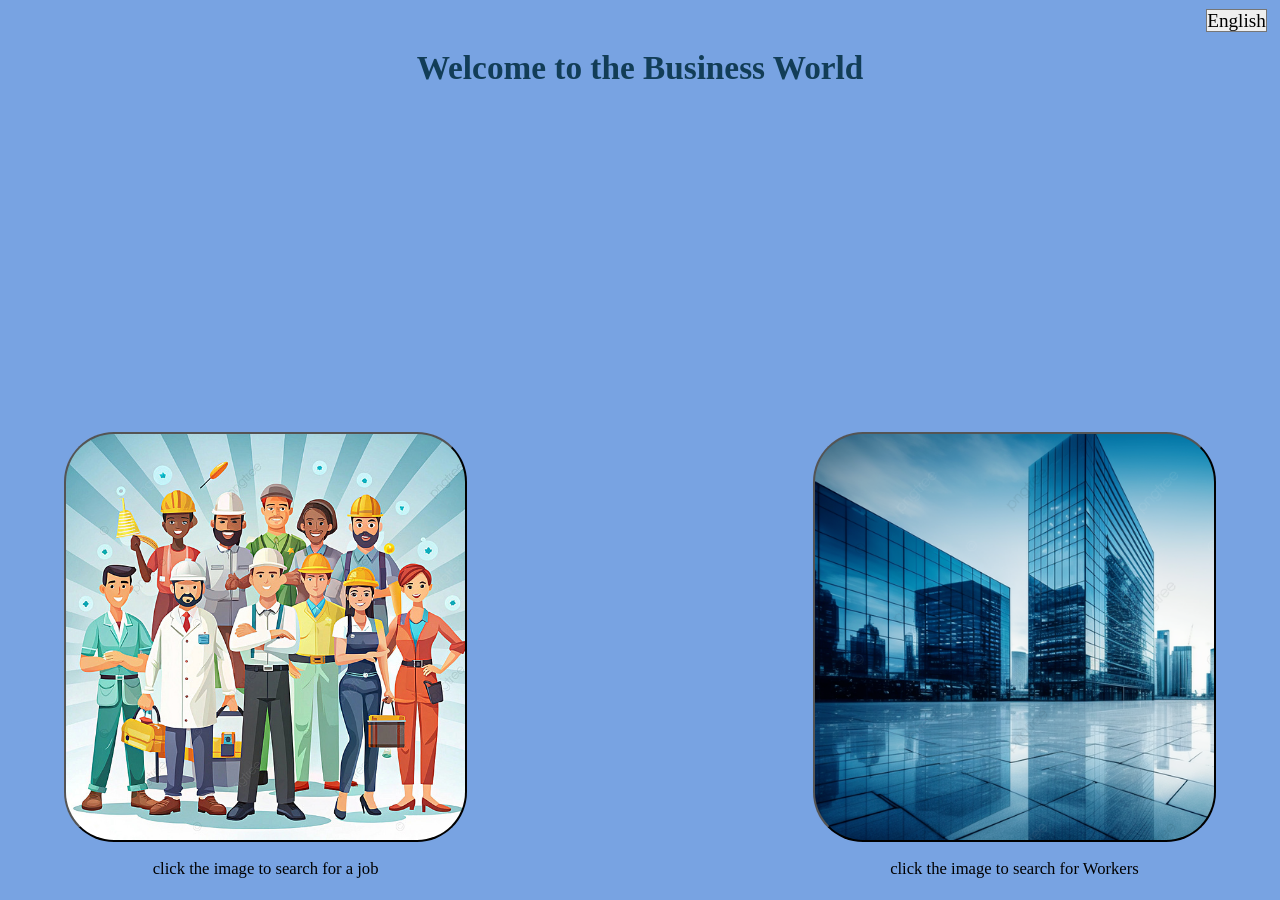
==== commit 31dd01a3: "finly" ====
--- a/index.html
+++ b/index.html
@@ -24,7 +24,7 @@
 </div>
 <div class="end">
     <button id="img" class="img"></button>
-    <p class="searchJop" data-i18n="searchJop">click the image to search for a jop</p>
+    <p class="searchJop" data-i18n="searchJop">click the image to search for a job</p>
 </div>
 <script src="translations.js"></script>
 <script src="lang.js"></script>
--- a/style1.css
+++ b/style1.css
@@ -1,4 +1,5 @@
 /* https://plain-pine-b594.qpwoeiruty35829346238456.workers.dev */
+/* aaaaaaaaaaaaaaaaaaaaaaaaaaaaaaaaaaaaaaaaaaaaaaaaaaaaaaaaaaaa */
 .lang{
     appearance: none;
     -webkit-appearance: none;
@@ -150,81 +151,135 @@
     left: 50%;
     transform: translateX(-50%);
 }
+.Tipe{
+    width: 78.2%;
+    height: 13%;
+    min-height: 45px;
+    position: absolute;
+    top: 3.1%;
+    left: 11%;
+}
 .tipe{
     color: rgb(30, 255, 0);
     position: absolute;
-    top: 3.1%;
-    left: 11%;
+    top: 0%;
+    left: 0%;
 }
 .type{
     font-size: clamp(15px, 1.5vw, 150px);
     position: absolute;
-    top: 8%;
+    top: 41%;
+    left: 0%;
+}
+.shop_name{
+    width: 78.2%;
+    height: 13%;
+    min-height: 45px;
+    position: absolute;
+    top: 16%;
     left: 11%;
 }
 .shop{
-    color: rgb(60, 255, 0);
-    position: absolute;
-    top: 16%;
-    left: 11%;
+    color: rgb(30, 255, 0);
+    position: absolute;
+    top: 0%;
+    left: 0%;
 }
 .name{
     font-size: clamp(15px, 1.5vw, 150px);
     position: absolute;
-    top: 21%;
+    top: 41%;
+    left: 0%;
+}
+.telephone{
+    width: 78.2%;
+    height: 13%;
+    min-height: 45px;
+    position: absolute;
+    top: 29%;
     left: 11%;
 }
 .phone{
-     color: rgb(60, 255, 0);
-     position: absolute;
-     top: 29%;
-     left: 11%;
+    color: rgb(30, 255, 0);
+    position: absolute;
+    top: 0%;
+    left: 0%;
 }
 .tel{
     font-size: clamp(15px, 1.5vw, 150px);
     position: absolute;
-    top: 34%;
+    top: 41%;
+    left: 0%;
+}
+.what{
+    width: 78.2%;
+    height: 13%;
+    min-height: 45px;
+    position: absolute;
+    top: 42%;
     left: 11%;
 }
 .whats{
     color: rgb(30, 255, 0);
     position: absolute;
-    top: 42%;
-    left: 11%;
+    top: 0%;
+    left: 0%;
 }
 .whats_app{
     font-size: clamp(15px, 1.5vw, 150px);
     position: absolute;
-    top: 47%;
+    top: 41%;
+    left: 0%;
+}
+.telephoneNumber{
+    width: 78.2%;
+    height: 13%;
+    min-height: 45px;
+    position: absolute;
+    top: 55%;
     left: 11%;
 }
 .num{
     color: rgb(30, 255, 0);
     position: absolute;
-    top: 55%;
-    left: 11%;
+    top: 0%;
+    left: 0%;
 }
 .telo{
     font-size: clamp(15px, 1.5vw, 150px);
     position: absolute;
-    top: 60%;
+    top: 41%;
+    left: 0%;
+}
+.selectes{
+    width: 78.2%;
+    height: 5%;
+    min-height: 20px;
+    position: absolute;
+    top: 70%;
     left: 11%;
 }
 .option{
     position: absolute;
-    top: 70%;
-    left: 11%;
+    top: 0%;
+    left: 0%;
 }
 .city{
     position: absolute;
-    top: 70%;
-    left: 62%;
+    top: 0%;
+    right: 0%;
 }
 .Next{
     appearance: none;
     -webkit-appearance: none;
     font-size: clamp(8px, 1.2vw, 100px);
     font-family: inherit;
+    width: 6vw;
+    min-width: 70px;
+    max-width: 180px;
+    height: 3.2vw;
+    min-height: 35px;
+    max-height: 100px;
     position: absolute;
     top: 85%;
     left: 50%;
@@ -696,6 +751,14 @@
     transform: translateY(23%);
 }
 }
+}
+@media (max-width: 330px) {
+.Manage{
+    position: fixed;
+    top: 0%;
+    left: 0%;
+}
+}
 @media (max-height: 430px) {
 .test{
     box-sizing: border-box;
@@ -798,75 +861,117 @@
     left: 50%;
     transform: translateX(-50%);
 }
+.Tipe{
+    width: 40%;
+    height: 13%;
+    position: absolute;
+    top: 10%;
+    left: 5%;
+}
 .tipe{
     color: rgb(30, 255, 0);
     position: absolute;
-    top: 5%;
+    top: 0%;
+    left: 0%;
+}
+.type{
+    font-size: clamp(15px, 1.5vw, 150px);
+    position: absolute;
+    top: 41%;
+    left: 0%;
+}
+.shop_name{
+    width: 40%;
+    height: 13%;
+    position: absolute;
+    top: 30%;
     left: 5%;
 }
-.type{
-    font-size: clamp(15px, 1.5vw, 35px);
-    position: absolute;
-    top: 16%;
+.shop{
+    color: rgb(30, 255, 0);
+    position: absolute;
+    top: 0%;
+    left: 0%;
+}
+.name{
+    font-size: clamp(15px, 1.5vw, 150px);
+    position: absolute;
+    top: 41%;
+    left: 0%;
+}
+.telephone{
+    width: 40%;
+    height: 13%;
+    position: absolute;
+    top: 50%;
     left: 5%;
 }
-.shop{
-    color: rgb(60, 255, 0);
-    position: absolute;
-    top: 27%;
-    left: 5%;
-}
-.name{
-    font-size: clamp(15px, 1.5vw, 35px);
-    position: absolute;
-    top: 37%;
-    left: 5%;
-}
 .phone{
-     color: rgb(60, 255, 0);
-     position: absolute;
-     top: 50%;
-     left: 5%;
+    color: rgb(30, 255, 0);
+    position: absolute;
+    top: 0%;
+    left: 0%;
 }
 .tel{
-    font-size: clamp(15px, 1.5vw, 35px);
-    position: absolute;
-    top: 58%;
-    left: 5%;
+    font-size: clamp(15px, 1.5vw, 150px);
+    position: absolute;
+    top: 41%;
+    left: 0%;
+}
+.what{
+    width: 40%;
+    height: 13%;
+    position: absolute;
+    top: 10%;
+    left: 55%;
 }
 .whats{
     color: rgb(30, 255, 0);
     position: absolute;
-    top: 5%;
-    left: 51%;
+    top: 0%;
+    left: 0%;
 }
 .whats_app{
-    font-size: clamp(15px, 1.5vw, 35px);
-    position: absolute;
-    top: 16%;
-    left: 51%;
+    font-size: clamp(15px, 1.5vw, 150px);
+    position: absolute;
+    top: 41%;
+    left: 0%;
+}
+.telephoneNumber{
+    width: 40%;
+    height: 13%;
+    position: absolute;
+    top: 30%;
+    left: 55%;
 }
 .num{
     color: rgb(30, 255, 0);
     position: absolute;
-    top: 27%;
-    left: 51%;
+    top: 0%;
+    left: 0%;
 }
 .telo{
-    font-size: clamp(15px, 1.5vw, 35px);
-    position: absolute;
-    top: 37%;
-    left: 51%;
+    font-size: clamp(15px, 1.5vw, 150px);
+    position: absolute;
+    top: 41%;
+    left: 0%;
+}
+.selectes{
+    width: 40%;
+    height: 5%;
+    position: absolute;
+    top: 59%;
+    left: 55%;
 }
 .option{
     position: absolute;
-    top: 59%;
-    left: 51%;
+    top: 0%;
+    left: 0%;
 }
 .city{
     position: absolute;
-    top: 59%;
-    left: 80%;
+    top: 0%;
+    right: 0%;
 }
 .Next{
     position: absolute;
@@ -875,71 +980,63 @@
 }
 html[dir = "rtl"] .tipe {
     position: absolute;
-    top: 5%;
-    right: 55%;
+    top: 0%;
+    right: 0%;
 }
 html[dir = "rtl"] .type {
     position: absolute;
-    top: 16%;
-    left: 5%;
+    top: 50%;
+    left: 0%;
 }
 html[dir = "rtl"] .shop {
     position: absolute;
-    top: 27%;
-    right: 55%;
+    top: 12%;
+    right: 0%;
 }
 html[dir = "rtl"] .name {
     position: absolute;
-    top: 37%;
-    left: 5%;
+    top: 55%;
+    left: 0%;
 }
 html[dir = "rtl"] .phone {
     position: absolute;
+    top: 20%;
+    right: 0%;
+}
+html[dir = "rtl"] .tel {
+    position: absolute;
+    top: 60%;
+    left: 0%;
+}
+html[dir = "rtl"] .whats {
+    position: absolute;
+    top: 0%;
+    right: 0%;
+}
+html[dir = "rtl"] .whats_app {
+    position: absolute;
     top: 50%;
-    right: 55%;
-}
-html[dir = "rtl"] .tel {
-    position: absolute;
-    top: 58%;
-    left: 5%;
-}
-html[dir = "rtl"] .whats {
-    position: absolute;
-    top: 5%;
-    right: 9%;
-}
-html[dir = "rtl"] .whats_app {
-    position: absolute;
-    top: 16%;
-    left: 51%;
+    left: 0%;
 }
 html[dir = "rtl"] .num {
     position: absolute;
-    top: 27%;
-    right: 9%;
+    top: 12%;
+    right: 0%;
 }
 html[dir = "rtl"] .telo {
     position: absolute;
-    top: 37%;
-    left: 51%;
+    top: 55%;
+    left: 0%;
 }
 html[dir = "rtl"] .option {
     position: absolute;
-    top: 59%;
-    left: 51%;
+    top: 20%;
+    left: 0%;
 }
 html[dir = "rtl"] .city {
     width: 80px;
     position: absolute;
-    top: 59%;
-    right: 9%;
-}
-}
-}
-@media (max-width: 330px) {
-.Manage{
-    position: fixed;
-    top: 0%;
-    left: 0%;
+    top: 20%;
+    right: 0%;
 }
 }
